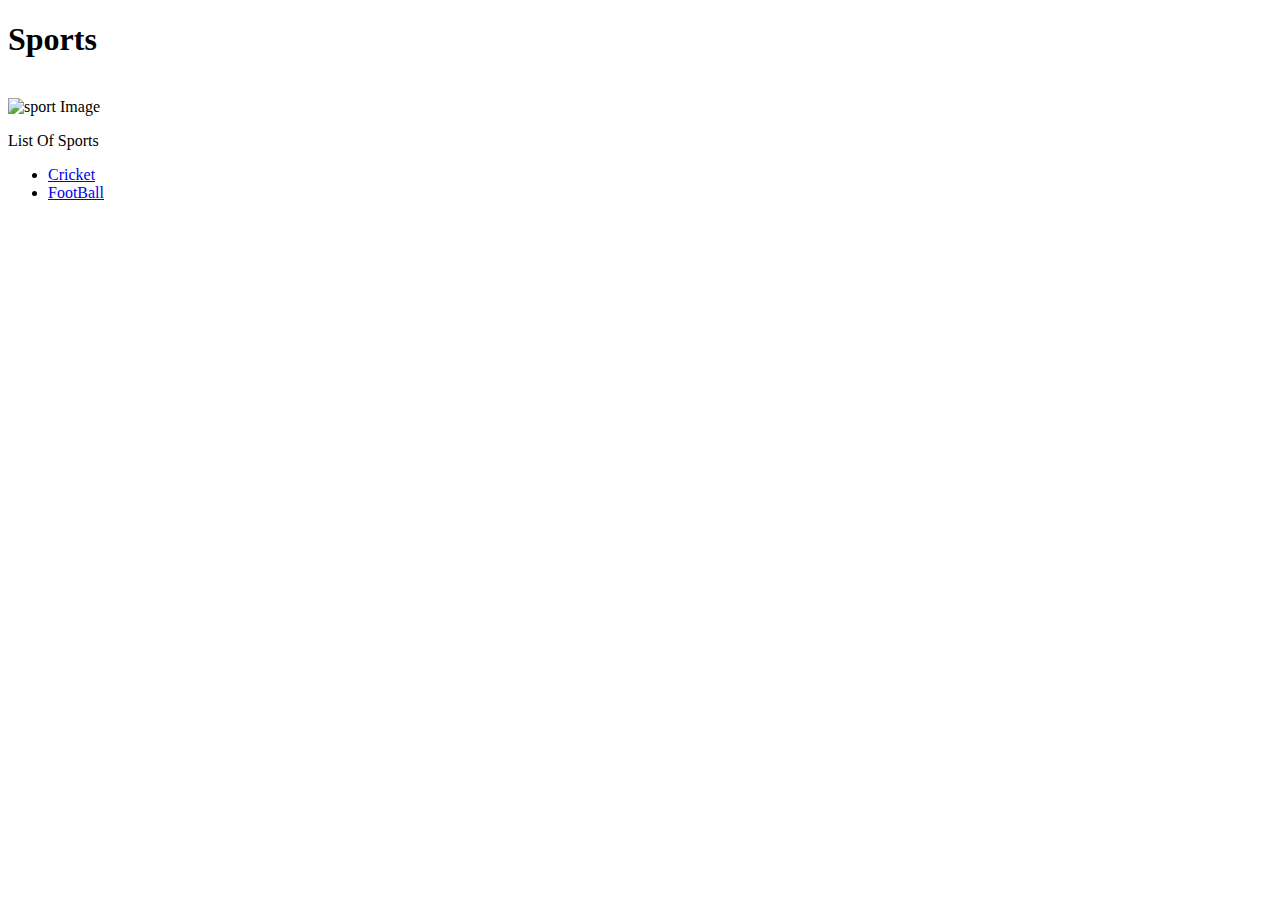
==== index.html @ 5156eda2 "add project html and css files" ====
<!DOCTYPE html>
<html lang="en">
<head>
    <meta charset="UTF-8">
    <meta name="viewport" content="width=device-width, initial-scale=1.0">
    <title>Home</title>
    <!-- <link rel="stylesheet" href="style.css"> -->
</head>
<body>
    <h1>Sports</h1><br>
    <img src="https://www.shutterstock.com/image-photo/grand-sports-collage-soccer-basketball-600nw-1071589835.jpg" alt="sport Image" width="800">
    <p>List Of Sports</p>
    <ul>
        <li><a href="cricket.html">Cricket</a></li>
        <li><a href="football.htm">FootBall</a></li>
    </ul>


</body>
</html>
---- style.css ----
.body{
    text-align: center;
}
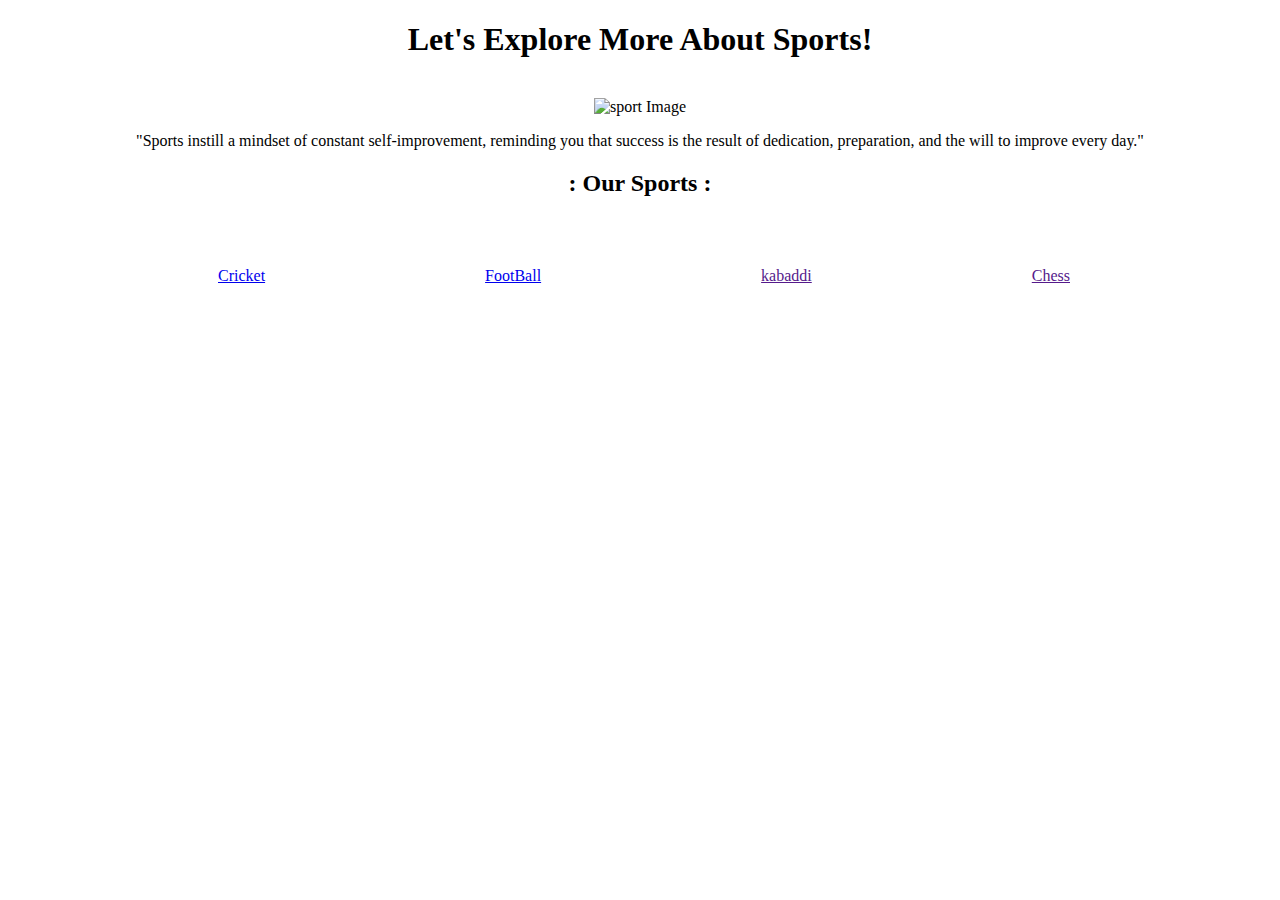
==== commit 63aecef0: "add css and arrange foolder structure" ====
--- a/index.html
+++ b/index.html
@@ -1,20 +1,29 @@
 <!DOCTYPE html>
 <html lang="en">
-<head>
-    <meta charset="UTF-8">
-    <meta name="viewport" content="width=device-width, initial-scale=1.0">
+  <head>
+    <meta charset="UTF-8" />
+    <meta name="viewport" content="width=device-width, initial-scale=1.0" />
     <title>Home</title>
-    <!-- <link rel="stylesheet" href="style.css"> -->
-</head>
-<body>
-    <h1>Sports</h1><br>
-    <img src="https://www.shutterstock.com/image-photo/grand-sports-collage-soccer-basketball-600nw-1071589835.jpg" alt="sport Image" width="800">
-    <p>List Of Sports</p>
+    <link rel="stylesheet" href="./styling/style.css" />
+  </head>
+  <body>
+    <h1>Let's Explore More About Sports!</h1>
+    <br />
+    <img
+      src="https://www.shutterstock.com/image-photo/grand-sports-collage-soccer-basketball-600nw-1071589835.jpg"
+      alt="sport Image"
+      width="800"
+    />
+    <div class="quateDiv"></div>
+      <p>"Sports instill a mindset of constant self-improvement, reminding you that success is the result of dedication, preparation, and the will to improve every day."</p>
+    </div>
+    <h2>: Our Sports :</h2>
     <ul>
-        <li><a href="cricket.html">Cricket</a></li>
-        <li><a href="football.htm">FootBall</a></li>
+      <li><a href="./webPages/cricket.html">Cricket</a></li>
+      <li><a href="./webPages/football.htm">FootBall</a></li>
+      <li><a href="">kabaddi</a></li>
+      <li><a href="">Chess</a></li>
     </ul>
-
-
-</body>
-</html>+    
+  </body>
+</html>
--- a/styling/style.css
+++ b/styling/style.css
@@ -0,0 +1,18 @@
+body{
+    text-align: center;
+}
+
+ul{
+    list-style-type: none;
+    overflow: hidden;
+}
+li{
+    float: left;
+    text-align: center;
+    padding: 50px;
+    margin-left: 120px;
+}
+.quateDiv{
+    font-size: medium;
+    font-family: 'Lucida Sans', 'Lucida Sans Regular', 'Lucida Grande', 'Lucida Sans Unicode', Geneva, Verdana, sans-serif;
+}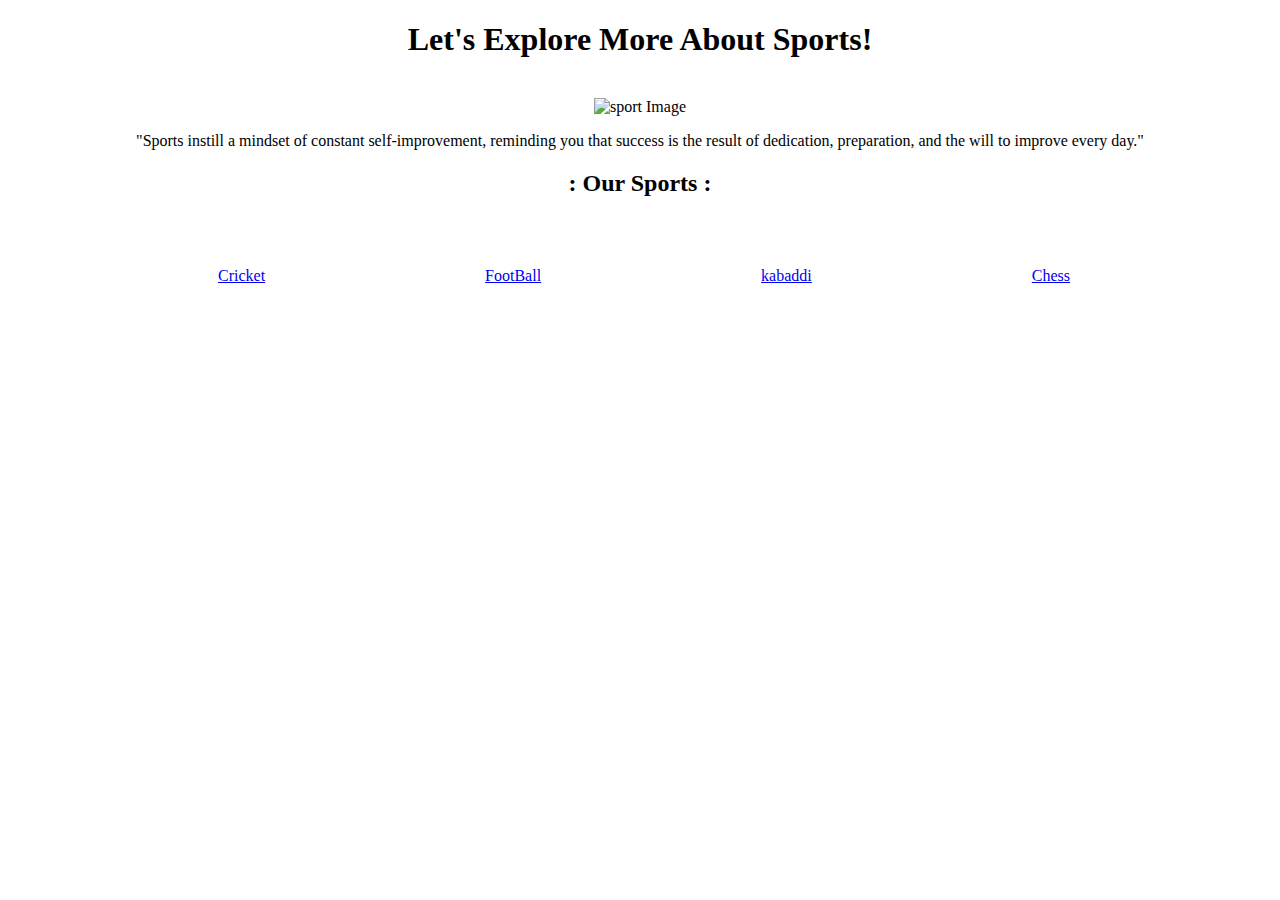
==== commit f2e52acc: "add new two sport information" ====
--- a/index.html
+++ b/index.html
@@ -21,8 +21,8 @@
     <ul>
       <li><a href="./webPages/cricket.html">Cricket</a></li>
       <li><a href="./webPages/football.htm">FootBall</a></li>
-      <li><a href="">kabaddi</a></li>
-      <li><a href="">Chess</a></li>
+      <li><a href="./webPages/kabaddi.html">kabaddi</a></li>
+      <li><a href="./webPages/chess.html">Chess</a></li>
     </ul>
     
   </body>
